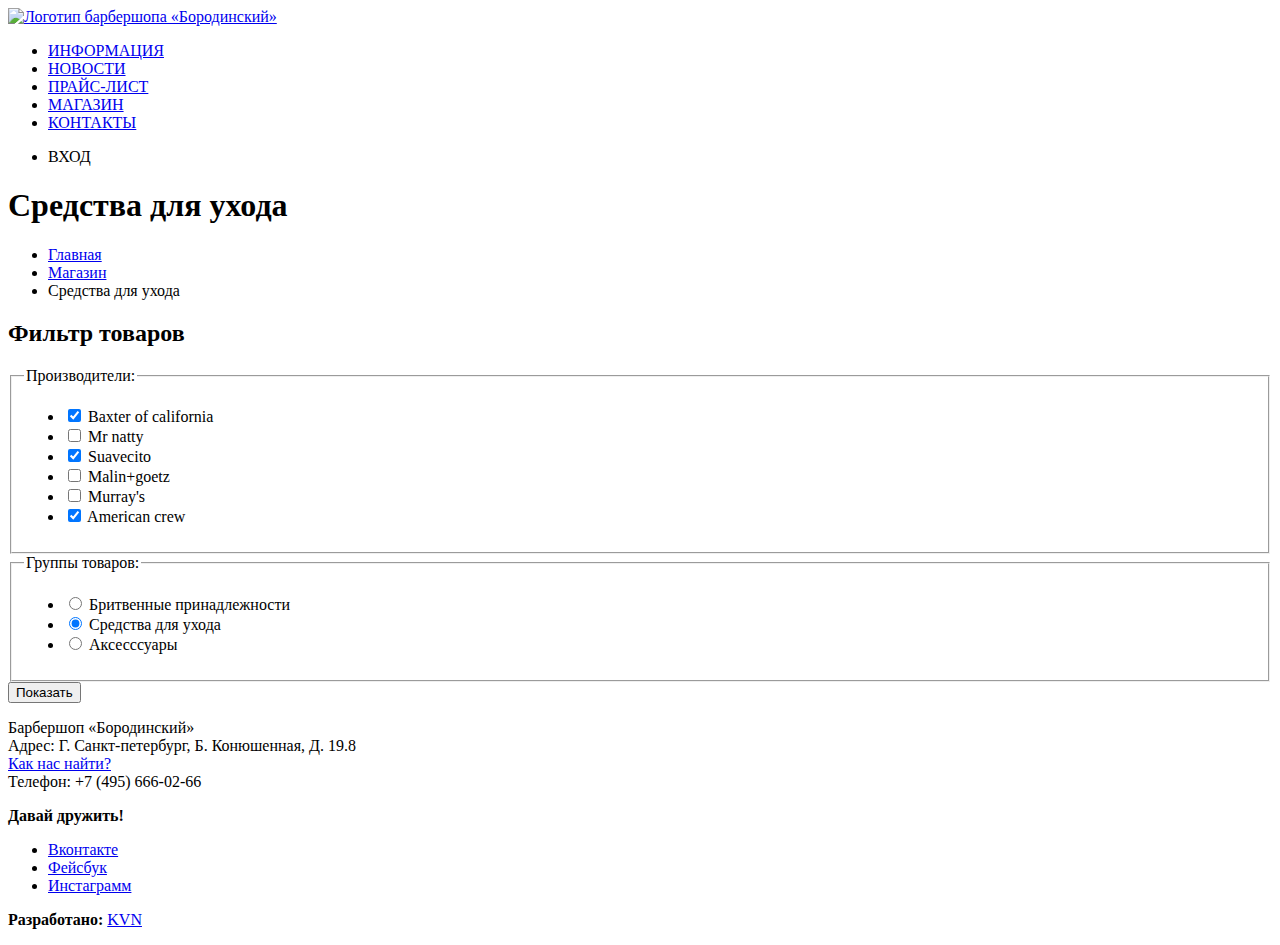
==== barbershop/catalog.html @ fdb8054f "начал разметку каталога" ====
<!DOCTYPE html>
<html lang="ru">
  <head>
    <meta charset="utf-8">
    <title>Барбершоп «Бородинский»</title>
  </head>
  <body>
    <header class="main-header">
      <nav class="main-navigation">
        <a class="main-header-logo" href="index.html">
          <img src="img/index-logo.svg" width="111" height="24"
          alt="Логотип барбершопа «Бородинский»">
        </a>
        <ul class="site-navigation">
          <li><a href="info.html">ИНФОРМАЦИЯ</a></li>
          <li><a href="news.html">НОВОСТИ</a></li>
          <li><a href="price.html">ПРАЙС-ЛИСТ</a></li>
          <li class="site-navigation-current"><a href="catalog.html">МАГАЗИН</a></li>
          <li><a href="contacts.html">КОНТАКТЫ</a></li>
        </ul>
        <ul class="user-navigations">
          <li class="login-link">ВХОД</li>
        </ul>
      </nav>
    </header>
    <main class="conteiner">
      <h1 class="page-title">Средства для ухода</h1>
      <ul class="breadcrumbs">
        <li>
          <a href="index.html">Главная</a>
        </li>
        <li>
          <a href="#">Магазин</a>
        </li>
        <li>
          <a class="breadcrumbs-current">Средства для ухода</a>
        </li>
      </ul>
      <section class="filters">
        <h2 class="visually-hidden">Фильтр товаров</h2>
        <form class="filter" method="get" action="https://echo.google.com">
          <fieldset>
            <legend>Производители:</legend>
            <ul>
              <li class="filter-option">
                <input class="visually-hidden filter-input filter-input-checkbox" type="checkbox" name="baxter of california" checked>
                Baxter of california
              </li>
              <li class="filter-option">
                <input class="visually-hidden filter-input filter-input-checkbox" type="checkbox" name="mr natty">
                Mr natty
              </li>
              <li class="filter-option">
                <input class="visually-hidden filter-input filter-input-checkbox" type="checkbox" name="suavecito" checked>
                Suavecito
              </li>
              <li class="filter-option">
                <input class="visually-hidden filter-input filter-input-checkbox" type="checkbox" name="malin+goetz">
                Malin+goetz
              </li>
              <li class="filter-option">
                <input class="visually-hidden filter-input filter-input-checkbox" type="checkbox" name="murray's">
                Murray's
              </li>
              <li class="filter-option">
                <input class="visually-hidden filter-input filter-input-checkbox" type="checkbox" name="american crew" checked>
                American crew
              </li>
            </ul>
          </fieldset>
          <fieldset>
            <legend>Группы товаров:</legend>
            <ul>
              <li class="filter-option">
                <input class="visually-hidden filter-input filter-input-radio" type="radio" name="product-group">
                Бритвенные принадлежности
              </li>
              <li class="filter-option">
                <input class="visually-hidden filter-input filter-input-radio" type="radio" name="product-group" checked>
                Средства для ухода
              </li>
              <li class="filter-option">
                <input class="visually-hidden filter-input filter-input-radio" type="radio" name="product-group">
                Аксесссуары
              </li>
            </ul>
          </fieldset>
          <button type="submit" class="filter-button button">Показать</button>

        </form>

      </section>
    </main>
    <footer class="main-footer">
      <p class="footer-contacts">
        Барбершоп «Бородинский»<br>
        Адрес: Г. Санкт-петербург, Б. Конюшенная, Д. 19.8<br>
        <a href="map.html">Как нас найти?</a><br>
        Телефон: +7 (495) 666-02-66
      </p>
      <div class="footer-social">
        <b>Давай дружить!</b>
        <ul>
          <li><a class="social-button" href="#">Вконтакте</a></li>
          <li><a class="social-button" href="#">Фейсбук</a></li>
          <li><a class="social-button" href="#">Инстаграмм</a></li>
        </ul>
      </div>
      <p class="footer-copyright">
        <b>Разработано:</b>
        <a class="button" href="#">KVN</a>
      </p>
    </footer>
  </body>
</html>
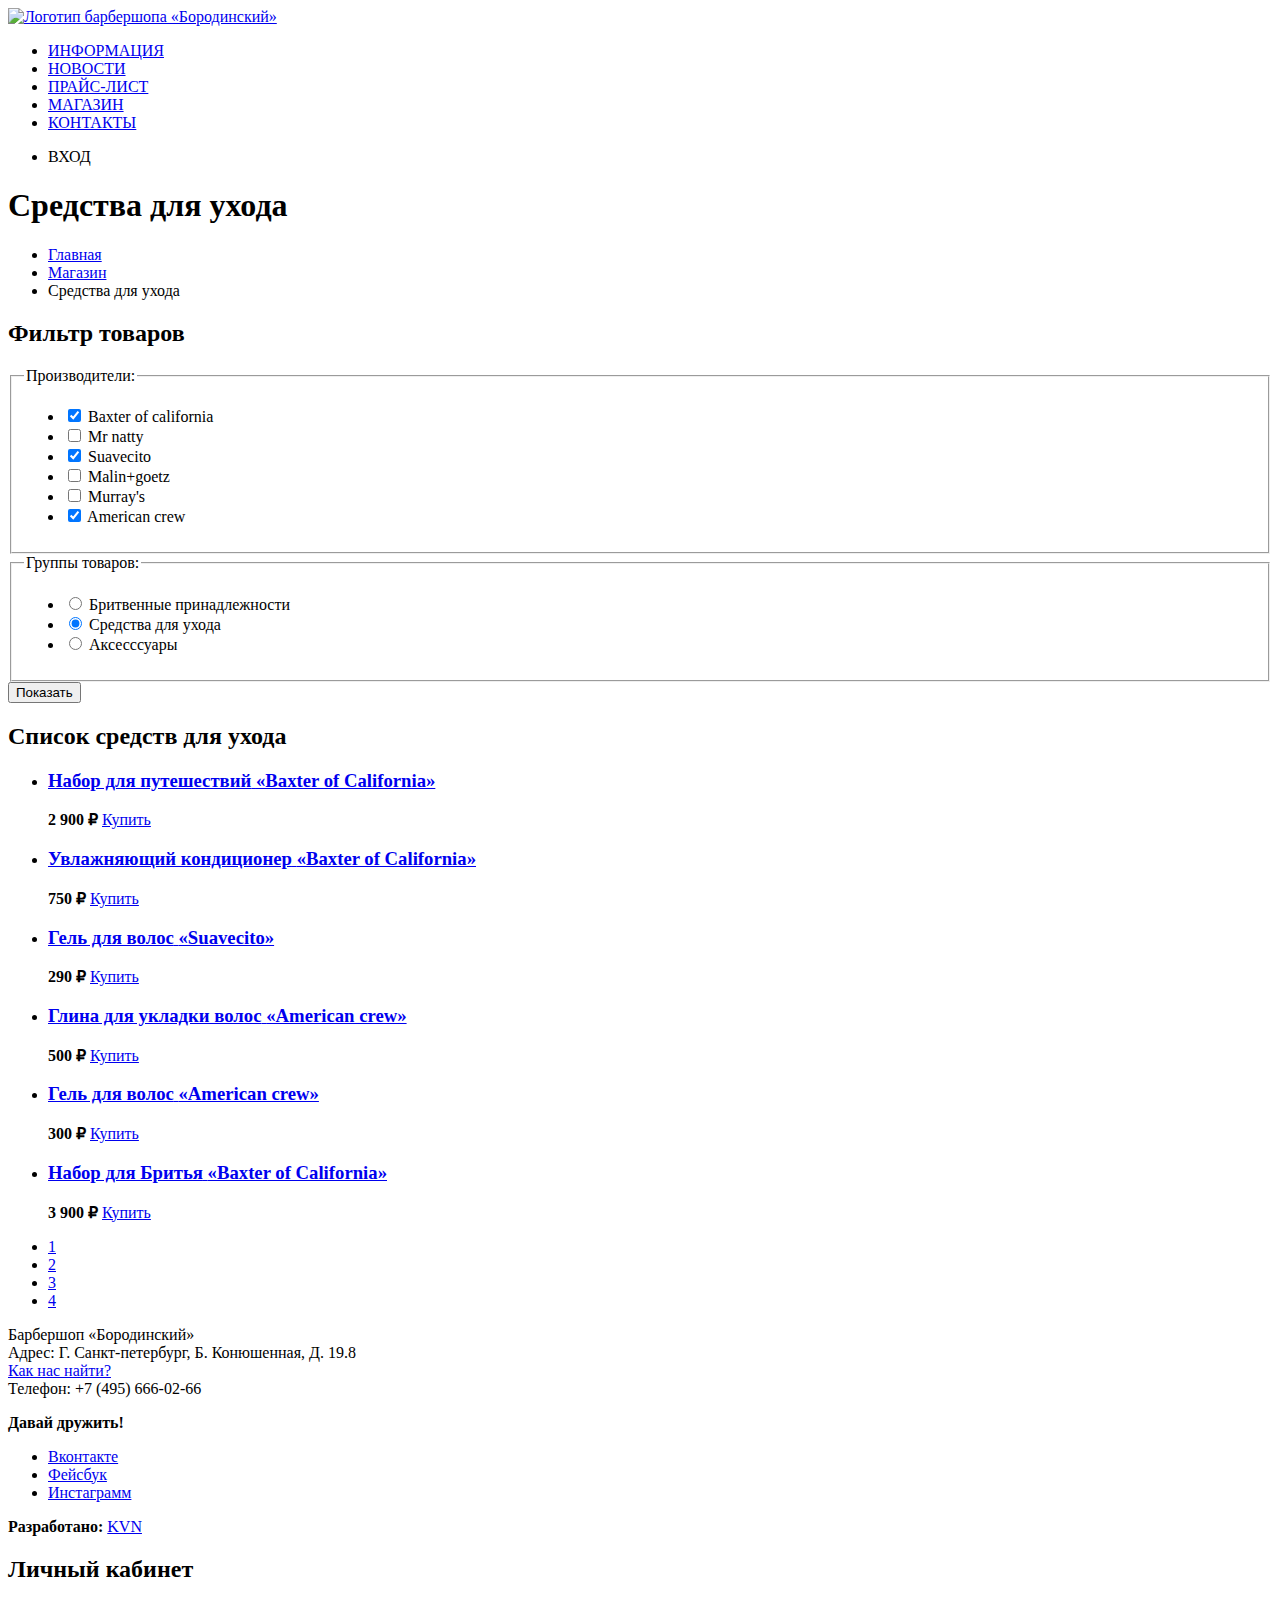
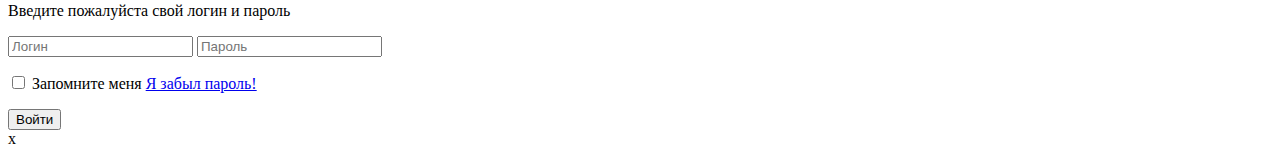
==== commit 6ed22544: "разметил страницу каталога" ====
--- a/barbershop/catalog.html
+++ b/barbershop/catalog.html
@@ -86,9 +86,120 @@
             </ul>
           </fieldset>
           <button type="submit" class="filter-button button">Показать</button>
-
         </form>
-
+      </section>
+      <section class="catalog">
+        <h2 class="visually-hidden"> Список средств для ухода</h2>
+        <ul class="catalog-list">
+          <li class="catalog-item">
+            <h3>
+              <a href="catalog-item.html">
+                <span class="catalog-category">Набор для путешествий</span>
+                <span class="catalog-item-title">«Baxter of California»</span>
+              </a>
+            </h3>
+            <p class="catalog-item-imaage">
+              <a href="catalog-item.html">
+                <imgc src="img/product-1.jpg" width="220" height="165" alt="Набор для путешествий «Baxter of California»">
+              </a>
+            </p>
+            <p class="catalog-item-price">
+              <b>2 900 ₽</b>
+              <a class="button" href="#">Купить</a>
+            </p>
+          </li>
+          <li class="catalog-item">
+            <h3>
+              <a href="catalog-item.html">
+                <span class="catalog-category">Увлажняющий кондиционер</span>
+                <span class="catalog-item-title">«Baxter of California»</span>
+              </a>
+            </h3>
+            <p class="catalog-item-imaage">
+              <a href="catalog-item.html">
+                <imgc src="img/product-1.jpg" width="220" height="165" alt="Увлажняющий кондиционер «Baxter of California»">
+              </a>
+            </p>
+            <p class="catalog-item-price">
+              <b>750 ₽</b>
+              <a class="button" href="#">Купить</a>
+            </p>
+          </li>
+          <li class="catalog-item">
+            <h3>
+              <a href="catalog-item.html">
+                <span class="catalog-category">Гель для волос</span>
+                <span class="catalog-item-title">«Suavecito»</span>
+              </a>
+            </h3>
+            <p class="catalog-item-imaage">
+              <a href="catalog-item.html">
+                <imgc src="img/product-1.jpg" width="220" height="165" alt="Гель для волос «Suavecito»»">
+              </a>
+            </p>
+            <p class="catalog-item-price">
+              <b>290 ₽</b>
+              <a class="button" href="#">Купить</a>
+            </p>
+          </li>
+          <li class="catalog-item">
+            <h3>
+              <a href="catalog-item.html">
+                <span class="catalog-category">Глина для укладки волос</span>
+                <span class="catalog-item-title">«American crew»</span>
+              </a>
+            </h3>
+            <p class="catalog-item-imaage">
+              <a href="catalog-item.html">
+                <imgc src="img/product-1.jpg" width="220" height="165" alt="Глина для укладки волос «American crew»">
+              </a>
+            </p>
+            <p class="catalog-item-price">
+              <b>500 ₽</b>
+              <a class="button" href="#">Купить</a>
+            </p>
+          </li>
+          <li class="catalog-item">
+            <h3>
+              <a href="catalog-item.html">
+                <span class="catalog-category">Гель для волос</span>
+                <span class="catalog-item-title">«American crew»</span>
+              </a>
+            </h3>
+            <p class="catalog-item-imaage">
+              <a href="catalog-item.html">
+                <imgc src="img/product-1.jpg" width="220" height="165" alt="Гель для волос «American crew»">
+              </a>
+            </p>
+            <p class="catalog-item-price">
+              <b>300 ₽</b>
+              <a class="button" href="#">Купить</a>
+            </p>
+          </li>
+          <li class="catalog-item">
+            <h3>
+              <a href="catalog-item.html">
+                <span class="catalog-category">Набор для Бритья</span>
+                <span class="catalog-item-title">«Baxter of California»</span>
+              </a>
+            </h3>
+            <p class="catalog-item-imaage">
+              <a href="catalog-item.html">
+                <imgc src="img/product-1.jpg" width="220" height="165" alt="Набор для Бритья «Baxter of California»">
+              </a>
+            </p>
+            <p class="catalog-item-price">
+              <b>3 900 ₽</b>
+              <a class="button" href="#">Купить</a>
+            </p>
+          </li>
+        </ul>
+        <ul class="pagination-list">
+          <li class="pagination-item"><a href="#">1</a></li>
+          <li class="pagination-item pagination-item-current"><a href="#">2</a></li>
+          <li class="pagination-item"><a href="#">3</a></li>
+          <li class="pagination-item"><a href="#">4</a></li>
+        </ul>
       </section>
     </main>
     <footer class="main-footer">
@@ -111,5 +222,23 @@
         <a class="button" href="#">KVN</a>
       </p>
     </footer>
+    <section class="modal modal-login">
+      <h2>Личный кабинет</h2>
+      <p>Введите пожалуйста свой логин и пароль</p>
+      <form class="login-form" action="https://echo.google.com"
+      method="post">
+        <p>
+          <input class="login-icon-user" type="text" name="login" placeholder="Логин">
+          <input class="login-icon-password" type="password" name="password" placeholder="Пароль">
+        </p>
+        <p class="login-password-info">
+          <input type="checkbox" name="remember" class="visually-hidden">
+          Запомните меня
+          <a class="restore" href="#">Я забыл пароль!</a>
+        </p>
+        <button class="button" type="submit">Войти</button>
+      </form>
+      <span class="modal-close">x</span>
+    </section>
   </body>
 </html>
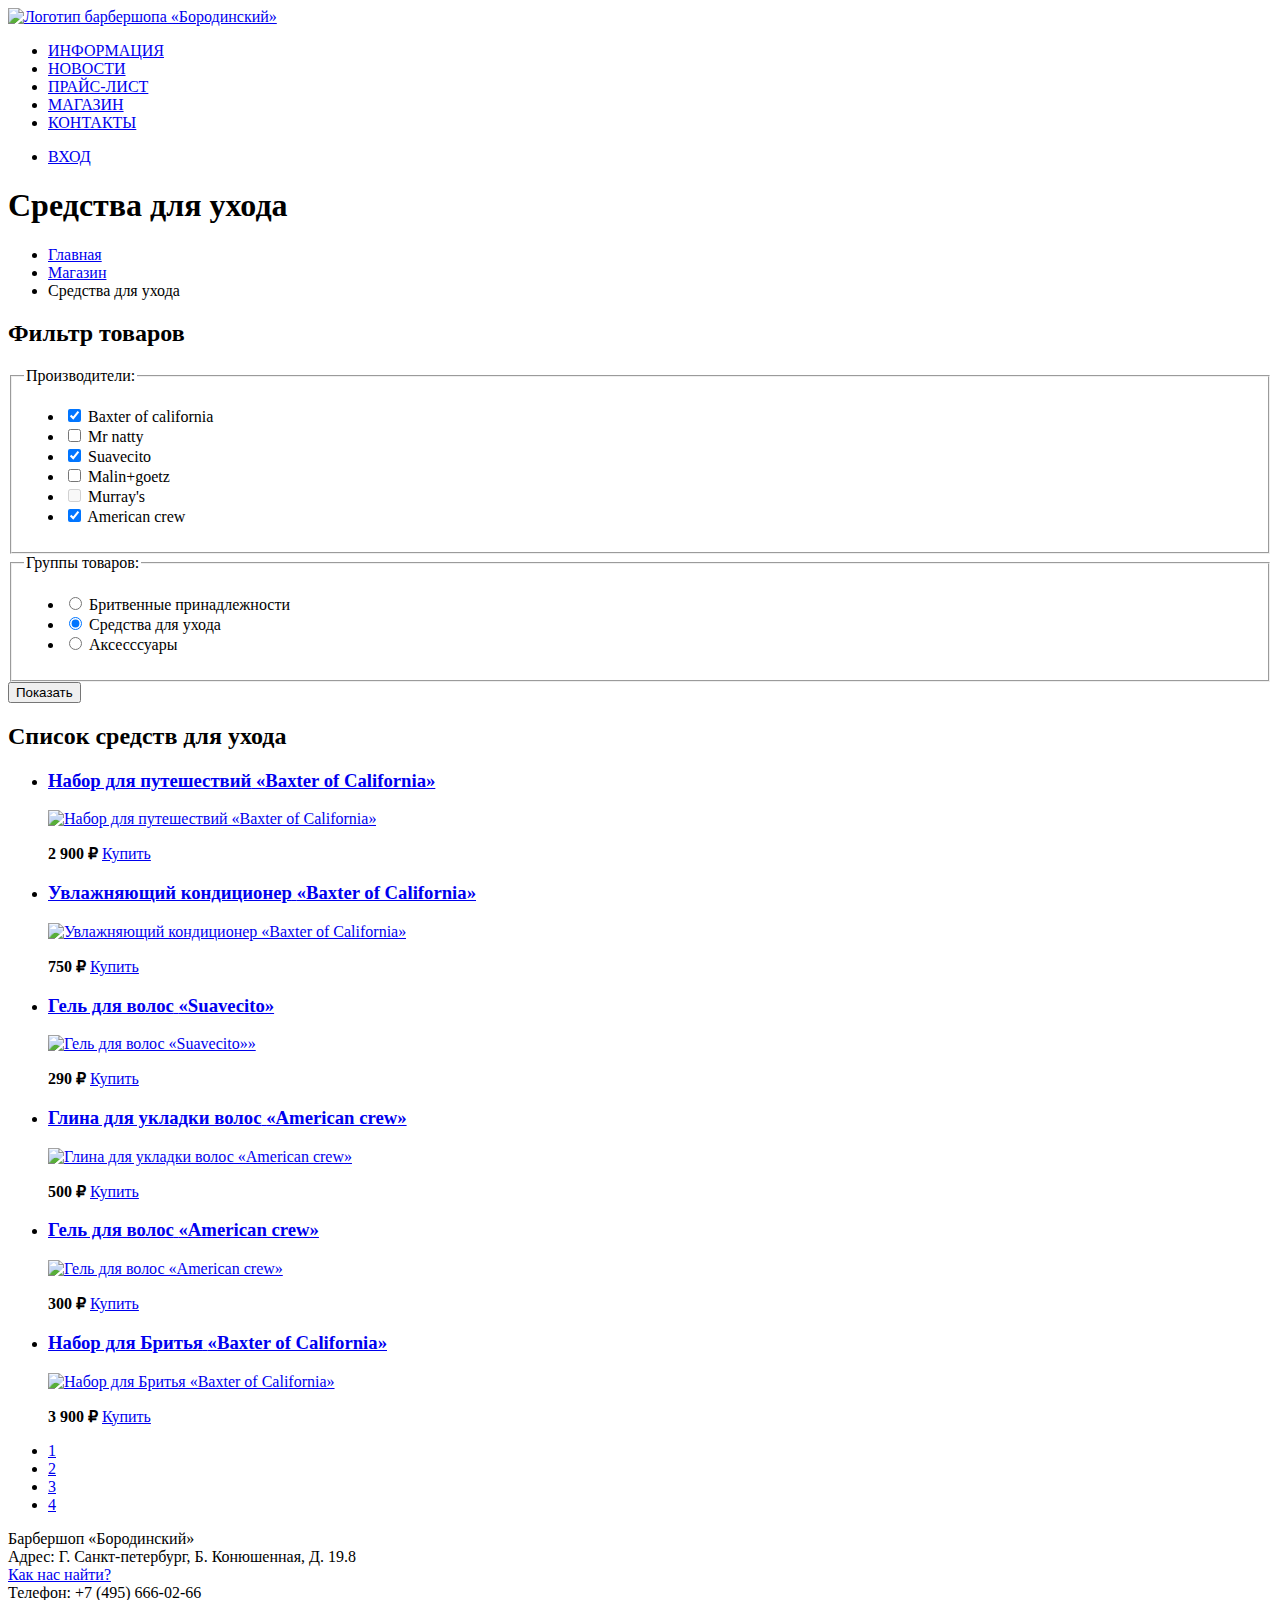
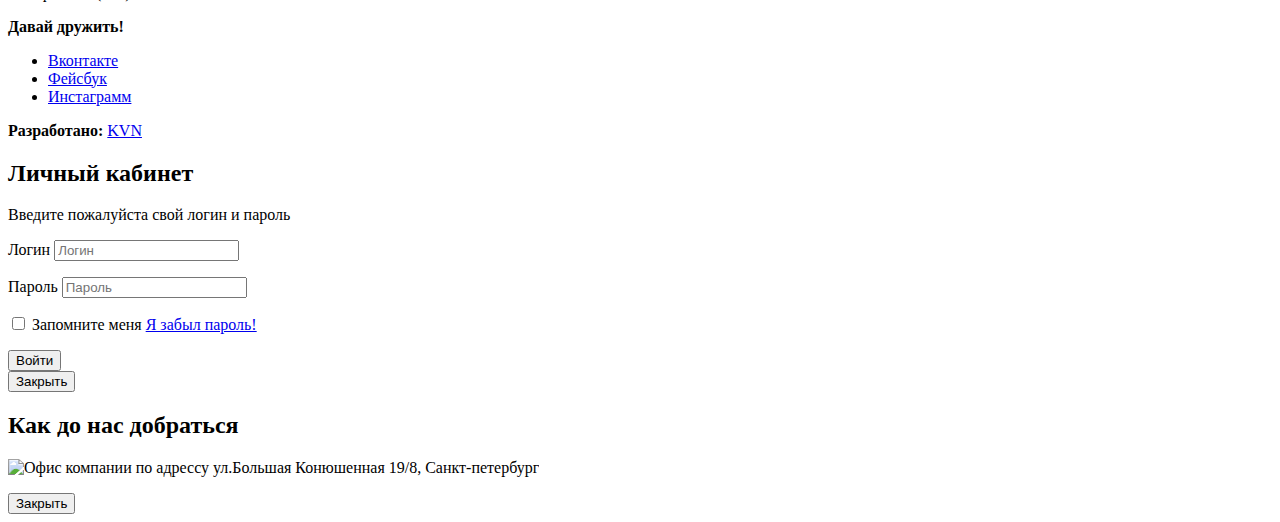
==== commit 00b023b6: "Доступная разметка стр. каталога" ====
--- a/barbershop/catalog.html
+++ b/barbershop/catalog.html
@@ -2,13 +2,16 @@
 <html lang="ru">
   <head>
     <meta charset="utf-8">
+    <link href="https://fonts.googleapis.com/css?family=PT+Sans+Narrow:400,700&amp;subset=cyrillic" rel="stylesheet">
+    <link rel="stylesheet" href="css/normalize.css">
+    <link rel="stylesheet" href="css/style.css">
     <title>Барбершоп «Бородинский»</title>
   </head>
-  <body>
+  <body class="inner-page">
     <header class="main-header">
       <nav class="main-navigation">
         <a class="main-header-logo" href="index.html">
-          <img src="img/index-logo.svg" width="111" height="24"
+          <img src="img/logo.svg" width="111" height="24"
           alt="Логотип барбершопа «Бородинский»">
         </a>
         <ul class="site-navigation">
@@ -19,7 +22,9 @@
           <li><a href="contacts.html">КОНТАКТЫ</a></li>
         </ul>
         <ul class="user-navigations">
-          <li class="login-link">ВХОД</li>
+          <li class="login-link">
+            <a class="login-link" href="login.html">ВХОД</a>
+          </li>
         </ul>
       </nav>
     </header>
@@ -43,28 +48,28 @@
             <legend>Производители:</legend>
             <ul>
               <li class="filter-option">
-                <input class="visually-hidden filter-input filter-input-checkbox" type="checkbox" name="baxter of california" checked>
-                Baxter of california
-              </li>
-              <li class="filter-option">
-                <input class="visually-hidden filter-input filter-input-checkbox" type="checkbox" name="mr natty">
-                Mr natty
-              </li>
-              <li class="filter-option">
-                <input class="visually-hidden filter-input filter-input-checkbox" type="checkbox" name="suavecito" checked>
-                Suavecito
-              </li>
-              <li class="filter-option">
-                <input class="visually-hidden filter-input filter-input-checkbox" type="checkbox" name="malin+goetz">
-                Malin+goetz
-              </li>
-              <li class="filter-option">
-                <input class="visually-hidden filter-input filter-input-checkbox" type="checkbox" name="murray's">
-                Murray's
-              </li>
-              <li class="filter-option">
-                <input class="visually-hidden filter-input filter-input-checkbox" type="checkbox" name="american crew" checked>
-                American crew
+                <input class="visually-hidden filter-input filter-input-checkbox" type="checkbox" name="baxter of california" id="filter-baxter-of-california" checked>
+                <label for="filter-baxter-of-california">Baxter of california</label>
+              </li>
+              <li class="filter-option">
+                <input class="visually-hidden filter-input filter-input-checkbox" type="checkbox" name="mr natty" id="filter-mr-natty">
+                <label for="filter-mr-natty">Mr natty</label>
+              </li>
+              <li class="filter-option">
+                <input class="visually-hidden filter-input filter-input-checkbox" type="checkbox" name="suavecito" id="filter-suavecito" checked>
+                <label for="filter-suavecito">Suavecito</label>
+              </li>
+              <li class="filter-option">
+                <input class="visually-hidden filter-input filter-input-checkbox" type="checkbox" name="malin+goetz" id="filter-malin-goetz">
+                <label for="filter-malin-goetz">Malin+goetz</label>
+              </li>
+              <li class="filter-option">
+                <input class="visually-hidden filter-input filter-input-checkbox" type="checkbox" name="murray's" id="filter-murrays" disabled>
+                <label for="filter-murrays">Murray's</label>
+              </li>
+              <li class="filter-option">
+                <input class="visually-hidden filter-input filter-input-checkbox" type="checkbox" name="american crew" id="filter-american-crew" checked>
+                <label for="filter-american-crew">American crew</label>
               </li>
             </ul>
           </fieldset>
@@ -72,16 +77,16 @@
             <legend>Группы товаров:</legend>
             <ul>
               <li class="filter-option">
-                <input class="visually-hidden filter-input filter-input-radio" type="radio" name="product-group">
-                Бритвенные принадлежности
-              </li>
-              <li class="filter-option">
-                <input class="visually-hidden filter-input filter-input-radio" type="radio" name="product-group" checked>
-                Средства для ухода
-              </li>
-              <li class="filter-option">
-                <input class="visually-hidden filter-input filter-input-radio" type="radio" name="product-group">
-                Аксесссуары
+                <input class="visually-hidden filter-input filter-input-radio" type="radio" name="product-group" id="filter-shave">
+                <label for="filter-shave">Бритвенные принадлежности</label>
+              </li>
+              <li class="filter-option">
+                <input class="visually-hidden filter-input filter-input-radio" type="radio" name="product-group" id="filter-care" checked>
+                <label for="filter-care">Средства для ухода</label>
+              </li>
+              <li class="filter-option">
+                <input class="visually-hidden filter-input filter-input-radio" type="radio" name="product-group" id="filter-accessories">
+                <label for="filter-accessories">Аксесссуары</label>
               </li>
             </ul>
           </fieldset>
@@ -92,102 +97,90 @@
         <h2 class="visually-hidden"> Список средств для ухода</h2>
         <ul class="catalog-list">
           <li class="catalog-item">
-            <h3>
-              <a href="catalog-item.html">
+            <a href="catalog-item.html">
+              <h3>
                 <span class="catalog-category">Набор для путешествий</span>
                 <span class="catalog-item-title">«Baxter of California»</span>
-              </a>
-            </h3>
-            <p class="catalog-item-imaage">
-              <a href="catalog-item.html">
-                <imgc src="img/product-1.jpg" width="220" height="165" alt="Набор для путешествий «Baxter of California»">
-              </a>
-            </p>
+              </h3>
+              <p class="catalog-item-image">
+                <img src="img/product-1.jpg" width="220" height="165" alt="Набор для путешествий «Baxter of California»">
+              </p>
+            </a>
             <p class="catalog-item-price">
               <b>2 900 ₽</b>
               <a class="button" href="#">Купить</a>
             </p>
           </li>
           <li class="catalog-item">
-            <h3>
-              <a href="catalog-item.html">
+            <a href="catalog-item.html">
+              <h3>
                 <span class="catalog-category">Увлажняющий кондиционер</span>
                 <span class="catalog-item-title">«Baxter of California»</span>
-              </a>
-            </h3>
-            <p class="catalog-item-imaage">
-              <a href="catalog-item.html">
-                <imgc src="img/product-1.jpg" width="220" height="165" alt="Увлажняющий кондиционер «Baxter of California»">
-              </a>
-            </p>
+              </h3>
+              <p class="catalog-item-image">
+                <img src="img/product-2.jpg" width="220" height="165" alt="Увлажняющий кондиционер «Baxter of California»">
+              </p>
+            </a>
             <p class="catalog-item-price">
               <b>750 ₽</b>
               <a class="button" href="#">Купить</a>
             </p>
           </li>
           <li class="catalog-item">
-            <h3>
-              <a href="catalog-item.html">
+            <a href="catalog-item.html">
+              <h3>
                 <span class="catalog-category">Гель для волос</span>
                 <span class="catalog-item-title">«Suavecito»</span>
-              </a>
-            </h3>
-            <p class="catalog-item-imaage">
-              <a href="catalog-item.html">
-                <imgc src="img/product-1.jpg" width="220" height="165" alt="Гель для волос «Suavecito»»">
-              </a>
-            </p>
+              </h3>
+              <p class="catalog-item-image">
+                <img src="img/product-3.jpg" width="220" height="165" alt="Гель для волос «Suavecito»»">
+              </p>
+            </a>
             <p class="catalog-item-price">
               <b>290 ₽</b>
               <a class="button" href="#">Купить</a>
             </p>
           </li>
           <li class="catalog-item">
-            <h3>
-              <a href="catalog-item.html">
+            <a href="catalog-item.html">
+              <h3>
                 <span class="catalog-category">Глина для укладки волос</span>
                 <span class="catalog-item-title">«American crew»</span>
-              </a>
-            </h3>
-            <p class="catalog-item-imaage">
-              <a href="catalog-item.html">
-                <imgc src="img/product-1.jpg" width="220" height="165" alt="Глина для укладки волос «American crew»">
-              </a>
-            </p>
+              </h3>
+              <p class="catalog-item-image">
+                <img src="img/product-4.jpg" width="220" height="165" alt="Глина для укладки волос «American crew»">
+              </p>
+            </a>
             <p class="catalog-item-price">
               <b>500 ₽</b>
               <a class="button" href="#">Купить</a>
             </p>
           </li>
           <li class="catalog-item">
-            <h3>
-              <a href="catalog-item.html">
+            <a href="catalog-item.html">
+              <h3>
                 <span class="catalog-category">Гель для волос</span>
                 <span class="catalog-item-title">«American crew»</span>
-              </a>
-            </h3>
-            <p class="catalog-item-imaage">
-              <a href="catalog-item.html">
-                <imgc src="img/product-1.jpg" width="220" height="165" alt="Гель для волос «American crew»">
-              </a>
-            </p>
+              </h3>
+              <p class="catalog-item-image">
+                <img src="img/product-5.jpg" width="220" height="165" alt="Гель для волос «American crew»">
+              </p>
+            </a>
             <p class="catalog-item-price">
               <b>300 ₽</b>
               <a class="button" href="#">Купить</a>
             </p>
           </li>
           <li class="catalog-item">
-            <h3>
-              <a href="catalog-item.html">
+            <a href="catalog-item.html">
+              <h3>
                 <span class="catalog-category">Набор для Бритья</span>
                 <span class="catalog-item-title">«Baxter of California»</span>
-              </a>
-            </h3>
-            <p class="catalog-item-imaage">
-              <a href="catalog-item.html">
-                <imgc src="img/product-1.jpg" width="220" height="165" alt="Набор для Бритья «Baxter of California»">
-              </a>
-            </p>
+              </h3>
+              <p class="catalog-item-image">
+                <img src="img/product-6.jpg" width="220" height="165" alt="Набор для Бритья «Baxter of California»">
+              </p>
+            </a>
             <p class="catalog-item-price">
               <b>3 900 ₽</b>
               <a class="button" href="#">Купить</a>
@@ -228,17 +221,30 @@
       <form class="login-form" action="https://echo.google.com"
       method="post">
         <p>
-          <input class="login-icon-user" type="text" name="login" placeholder="Логин">
-          <input class="login-icon-password" type="password" name="password" placeholder="Пароль">
+          <label class="visually-hidden" for="user-login">Логин</label>
+          <input class="login-icon-user" id="user-login" type="text" name="login" placeholder="Логин">
+        </p>
+        <p>
+          <label class="visually-hidden" for="user-password">Пароль</label>
+          <input class="login-icon-password" id="user-password" type="password" name="password" placeholder="Пароль">
         </p>
         <p class="login-password-info">
-          <input type="checkbox" name="remember" class="visually-hidden">
-          Запомните меня
+          <label class="login-checkbox">
+            <input type="checkbox" name="remember" class="visually-hidden">
+            Запомните меня
+          </label>
           <a class="restore" href="#">Я забыл пароль!</a>
         </p>
         <button class="button" type="submit">Войти</button>
       </form>
-      <span class="modal-close">x</span>
+      <button class="modal-close" type="button">Закрыть</button>
+    </section>
+    <section class="modal modal-map">
+      <h2 class="visually-hidden">Как до нас добраться</h2>
+      <p>
+        <img src="img/map.jpg" width="780" hegth="560" alt="Офис компании по адрессу ул.Большая Конюшенная 19/8, Санкт-петербург">
+      </p>
+      <button class="modal-close" type="button">Закрыть</button>
     </section>
   </body>
 </html>
